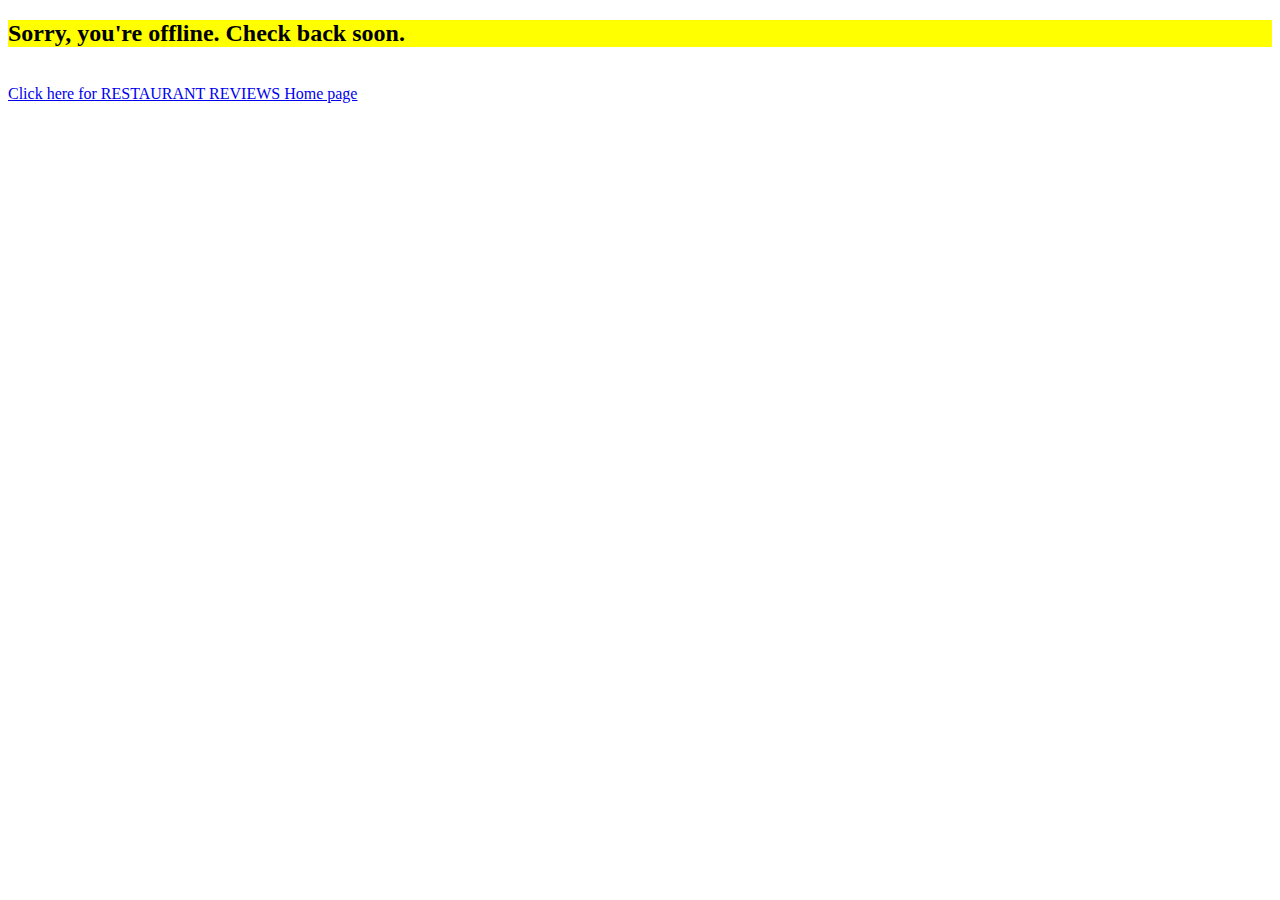
==== offline.html @ bc062a33 "1st official project submission running on ubuntu 18 using chrome" ====
<!DOCTYPE html>
<html>

<head>
  <meta charset="utf-8">
  <meta name="viewport" content="width=device-width,initial-scale=1">
  <meta http-equiv="X-UA-Compatible" content="IE=edge">

  <title>Restaurant Reviews</title>
</head>

<body>

<h2 style="background-color:yellow"> Sorry, you're offline.  Check back soon. </h2>

<br>
<a href="http://localhost:8000">Click here for RESTAURANT REVIEWS Home page</a>
</body>
</html>
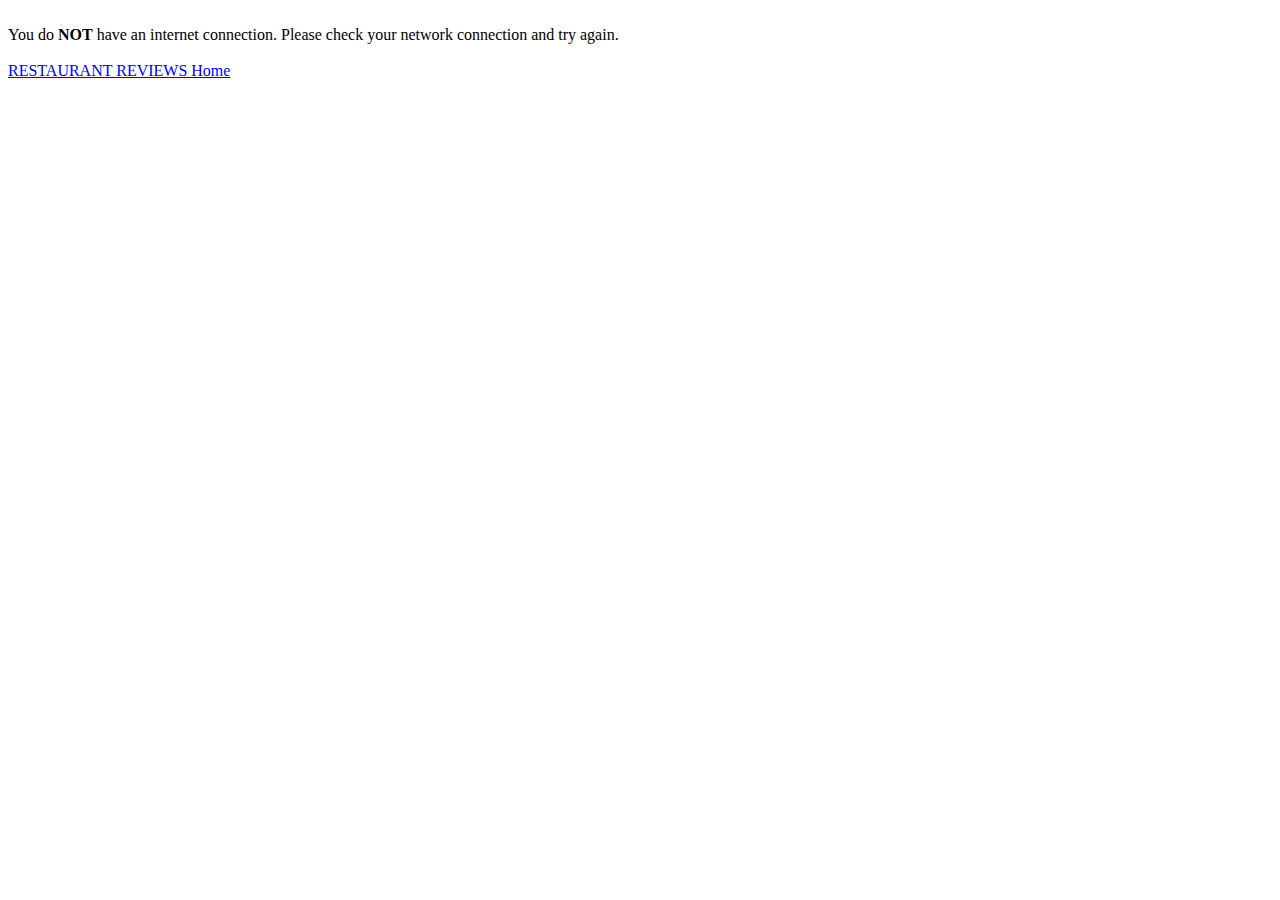
==== commit 7e65f6db: "Update aria-home. Update offline verbage" ====
--- a/offline.html
+++ b/offline.html
@@ -1,5 +1,5 @@
 <!DOCTYPE html>
-<html>
+<html lang="en">
 
 <head>
   <meta charset="utf-8">
@@ -11,9 +11,10 @@
 
 <body>
 
-<h2 style="background-color:yellow"> Sorry, you're offline.  Check back soon. </h2>
-
 <br>
-<a href="http://localhost:8000">Click here for RESTAURANT REVIEWS Home page</a>
+<span>You do <b>NOT</b> have an internet connection. Please check your network connection and try again.</span>
+<br>
+<br>
+<a href="http://localhost:8000">RESTAURANT REVIEWS Home</a>
 </body>
 </html>
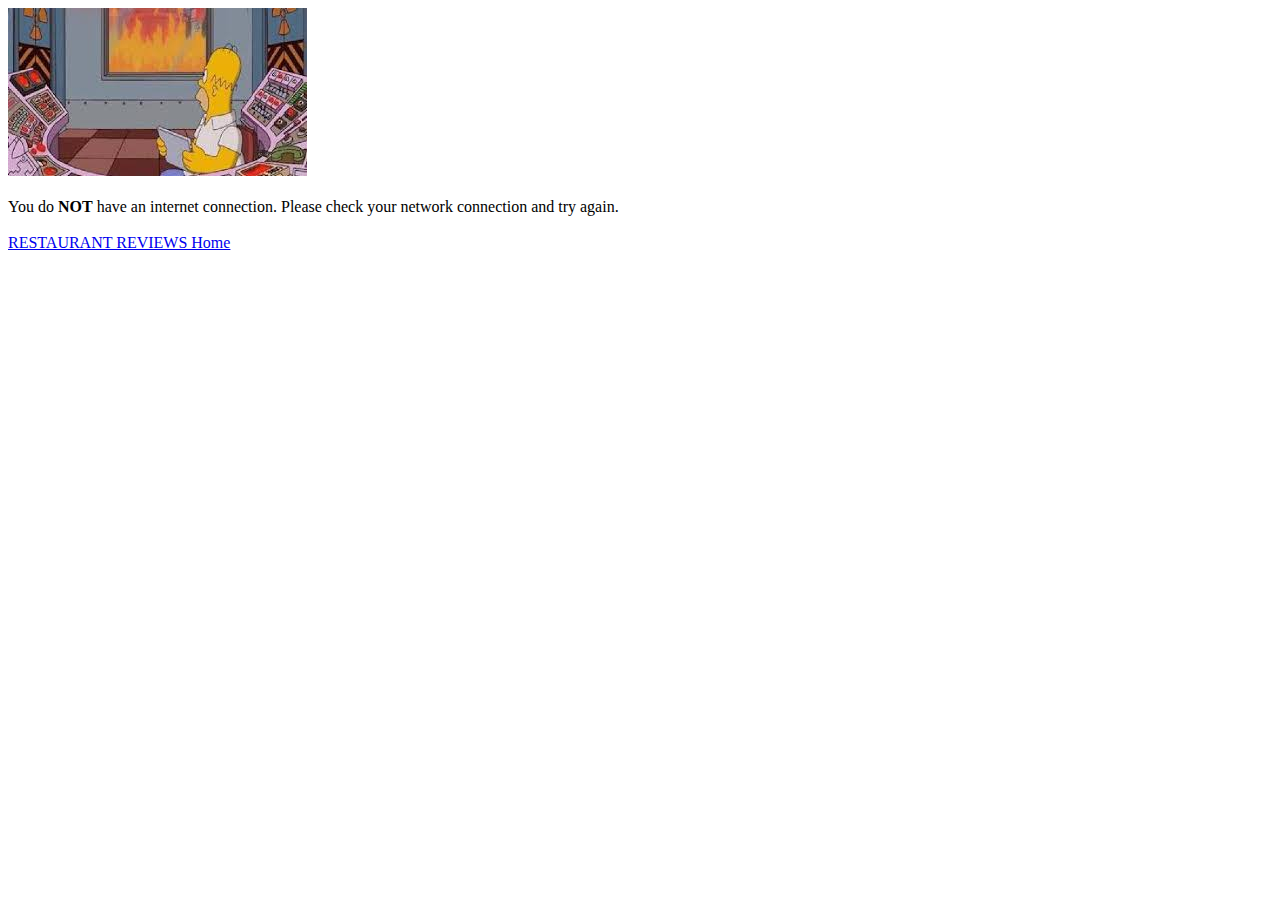
==== commit c97f6e92: "add network down jpg file to offline & add jpg file to service worker" ====
--- a/offline.html
+++ b/offline.html
@@ -11,6 +11,8 @@
 
 <body>
 
+<img src="img/homer_network_down.jpg" alt="homer simpson network down">
+<br>
 <br>
 <span>You do <b>NOT</b> have an internet connection. Please check your network connection and try again.</span>
 <br>
